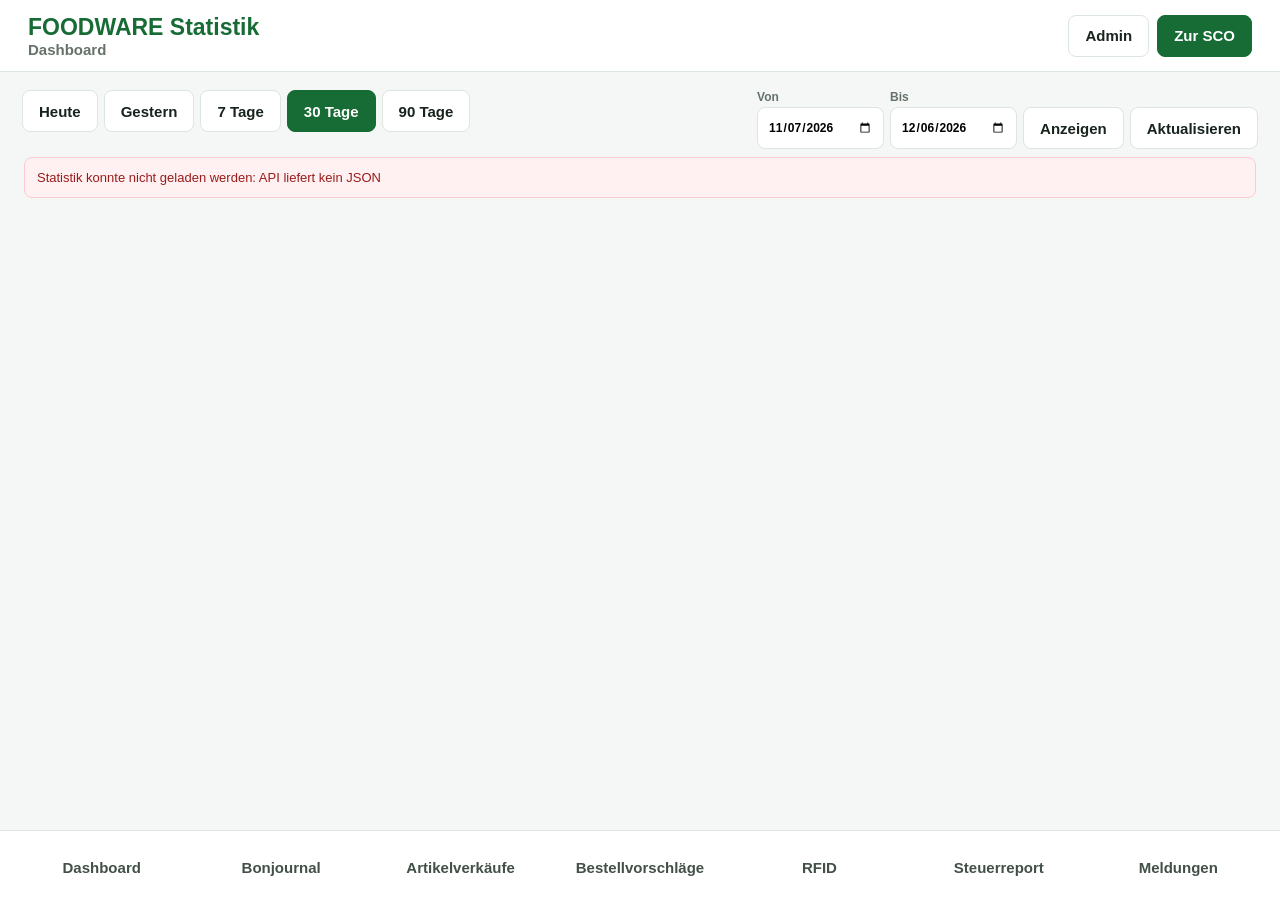
==== Win32/Debug/www/statistik/index.html @ 96d632ba "Rev 1.0.0 SCO" ====
<!doctype html>
<html lang="de"><head><meta charset="utf-8"><meta name="viewport" content="width=device-width,initial-scale=1">
<title>FOODWARE Statistik</title><link rel="stylesheet" href="statistik.css?v=20260630-7"></head>
<body>
<header><div><b>FOODWARE Statistik</b><span id="viewTitle">Dashboard</span></div><nav><button id="admin">Admin</button><button id="sco">Zur SCO</button></nav></header>
<main>
<section class="toolbar"><div class="period" id="period"><button data-preset="today">Heute</button><button data-preset="yesterday">Gestern</button><button data-days="7">7 Tage</button><button data-days="30" class="active">30 Tage</button><button data-days="90">90 Tage</button></div><div class="dateRange"><label>Von<input id="dateFrom" type="date"></label><label>Bis<input id="dateTo" type="date"></label><button id="applyRange">Anzeigen</button><button id="refresh">Aktualisieren</button></div></section>
<div id="status" class="status">Daten werden geladen ...</div><div id="content"></div>
</main>
<nav class="sectionNav" id="sectionNav">
<button data-view="dashboard">Dashboard</button><button data-view="journal">Bonjournal</button><button data-view="sales">Artikelverkäufe</button><button data-view="restock">Bestellvorschläge</button><button data-view="rfid">RFID</button><button data-view="report">Steuerreport</button><button data-view="messages">Meldungen</button>
</nav>
<script src="app.js?v=20260630-7"></script></body></html>
---- Win32/Debug/www/statistik/statistik.css ----
:root{--green:#176b35;--green2:#eaf5ed;--ink:#17231c;--muted:#657169;--line:#dce5df;--bg:#f4f7f5;--white:#fff;--warn:#a76100}
*{box-sizing:border-box}body{margin:0;background:var(--bg);color:var(--ink);font:15px Segoe UI,Arial,sans-serif;padding-bottom:78px}button,select,input{font:inherit}button{cursor:pointer}header{height:72px;padding:0 28px;background:#fff;border-bottom:1px solid var(--line);display:flex;align-items:center;justify-content:space-between;position:sticky;top:0;z-index:5}header b{display:block;font-size:23px;color:var(--green)}header span{color:var(--muted);font-weight:600}header nav{display:flex;gap:8px}header button,.toolbar button{height:42px;padding:0 16px;border:1px solid var(--line);border-radius:8px;background:#fff;font-weight:700;color:var(--ink)}header button:last-child{background:var(--green);color:#fff;border-color:var(--green)}
main{max-width:1600px;margin:auto;padding:18px 22px 36px}.toolbar{display:flex;justify-content:space-between;gap:14px;margin-bottom:8px}.period,.dateRange{display:flex;gap:6px}.toolbar button.active{background:var(--green);border-color:var(--green);color:#fff}.dateRange{align-items:end}.dateRange label,.selectLabel{font-size:12px;color:var(--muted);font-weight:700}.dateRange input,.selectLabel select{display:block;height:42px;margin-top:3px;border:1px solid var(--line);border-radius:8px;padding:0 10px;background:#fff}.status{color:var(--muted);font-size:13px;margin:8px 2px 14px}.status.error{background:#fff0f1;color:#9b1c1c;padding:12px;border:1px solid #facbd0;border-radius:8px}
.sectionNav{position:fixed;bottom:0;left:0;right:0;height:70px;background:#fff;border-top:1px solid var(--line);display:grid;grid-template-columns:repeat(7,1fr);z-index:10;padding:6px 12px}.sectionNav button{border:0;background:#fff;color:#425048;font-weight:700;border-top:3px solid transparent}.sectionNav button.active{color:var(--green);border-top-color:var(--green);background:#f4faf6}
.kpis{display:grid;grid-template-columns:repeat(6,1fr);gap:10px;margin-bottom:12px}.kpis article,.panel,.receipt{background:#fff;border:1px solid var(--line);border-radius:8px}.kpis article{padding:16px;min-height:110px}.kpis span{color:var(--muted);font-weight:700}.kpis b{display:block;font-size:26px;color:var(--green);margin:7px 0 3px}.kpis small{color:var(--muted)}.panel{padding:18px;margin-bottom:12px;overflow:hidden}.panelHead,.viewHead{display:flex;align-items:center;justify-content:space-between;gap:16px}.panelHead{margin-bottom:14px}.panelHead h2,.viewHead h1{margin:0}.panelHead h2{font-size:19px}.panelHead span,.viewHead p{color:var(--muted);font-size:13px}.viewHead{margin:4px 2px 14px}.viewHead h1{font-size:25px}.viewHead p{margin:4px 0 0}.two{display:grid;grid-template-columns:1fr 1fr;gap:12px}
table{width:100%;border-collapse:collapse}th,td{text-align:left;padding:10px 8px;border-bottom:1px solid #edf1ee}th{font-size:12px;text-transform:uppercase;color:var(--muted);background:#f7f9f8}td:last-child,th:last-child{text-align:right}.pill,.priority{display:inline-block;padding:4px 8px;border-radius:999px;background:var(--green2);color:var(--green);font-weight:800;font-size:12px}.priority.p1{background:#ffe4e2;color:#a5231c}.priority.p2{background:#fff0cf;color:#855500}.priority.p3{background:#edf2ef;color:#526159}.empty{color:var(--muted)}.emptyState{text-align:center;padding:50px}.linkButton{border:0;background:transparent;color:var(--green);font-weight:800}.tableScroll{overflow:auto}.tableScroll table{min-width:900px}
.barRow{display:grid;grid-template-columns:140px 1fr 90px;gap:12px;align-items:center;margin:10px 0}.barRow>span{overflow:hidden;text-overflow:ellipsis;white-space:nowrap}.barRow>div{height:11px;background:#edf2ee;border-radius:3px;overflow:hidden}.barRow i{display:block;height:100%;background:var(--green)}.barRow b{text-align:right}.dayBars{height:170px;display:flex;align-items:end;gap:5px;border-bottom:1px solid var(--line);padding-top:8px;overflow-x:auto}.dayBars>div{height:100%;min-width:20px;flex:1;display:flex;flex-direction:column;justify-content:end;align-items:center}.dayBars i{width:70%;max-width:28px;background:var(--green);border-radius:3px 3px 0 0}.dayBars span{font-size:10px;color:var(--muted);height:20px;padding-top:4px}
.receiptList{display:grid;gap:8px}.receipt{overflow:hidden}.receipt summary{list-style:none;display:flex;justify-content:space-between;align-items:center;padding:14px 18px;cursor:pointer}.receipt summary::-webkit-details-marker{display:none}.receipt summary>span{display:flex;gap:14px;align-items:center}.receipt summary small{color:var(--muted)}.receipt summary i{font-style:normal;color:var(--muted);border:1px solid var(--line);border-radius:999px;padding:3px 8px}.receiptItems{border-top:1px solid var(--line);background:#fbfcfb;padding:5px 18px}.receiptItems>div{display:flex;justify-content:space-between;align-items:center;padding:9px 0;border-bottom:1px solid #edf1ee}.receiptItems span,.receiptItems small{display:block}.receiptItems small{color:var(--muted);margin-top:3px}.receiptItems strong{color:var(--green)}
.report{border-top:4px solid var(--green)}.reportStatus{padding:8px 12px;border-radius:999px;font-weight:800;font-size:13px}.reportStatus.open{background:#fff4d8;color:#825000}.reportStatus.done{background:var(--green2);color:var(--green)}.reportGrid{display:grid;grid-template-columns:1.2fr .8fr;gap:28px}.reportTotal{display:flex;gap:18px;align-items:baseline;justify-content:flex-end;border-top:2px solid var(--line);margin-top:18px;padding-top:16px}.reportTotal b{font-size:28px;color:var(--green)}.reportActions{display:flex;justify-content:flex-end;gap:10px;margin-top:18px}.reportActions button{height:46px;padding:0 18px;border:1px solid var(--line);border-radius:8px;background:#fff;font-weight:800}.reportActions .book{background:var(--green);border-color:var(--green);color:#fff}.reportActions button:disabled{opacity:.45}
@media(max-width:1200px){.kpis{grid-template-columns:repeat(3,1fr)}}@media(max-width:850px){body{padding-bottom:126px}.toolbar{flex-direction:column}.dateRange{flex-wrap:wrap}.two,.reportGrid{grid-template-columns:1fr}.kpis{grid-template-columns:1fr 1fr}.sectionNav{height:118px;grid-template-columns:repeat(4,1fr)}.receipt summary>span{align-items:flex-start;flex-direction:column;gap:3px}}@media(max-width:560px){header{padding:0 12px}header span{display:none}main{padding:12px}.period{display:grid;grid-template-columns:repeat(3,1fr)}.kpis{grid-template-columns:1fr}.receipt summary{align-items:flex-start}.receipt summary>span:last-child{align-items:flex-end}.sectionNav{font-size:12px}}
@media print{body.printReport header,body.printReport .toolbar,body.printReport .status,body.printReport .sectionNav,body.printReport #content>*:not(.report){display:none!important}body.printReport{background:#fff;padding:0}body.printReport main{max-width:none;padding:0}body.printReport .report{border:0;margin:0}.reportActions{display:none!important}}
.hourRevenue{display:grid;grid-template-columns:repeat(8,1fr);gap:6px;margin-top:14px}.hourRevenue span{display:flex;justify-content:space-between;gap:8px;padding:8px;background:#f7f9f8;border:1px solid var(--line);border-radius:6px;font-size:12px}.hourRevenue b{color:var(--green)}.dailyReport{min-width:620px}.dailyReport tfoot th{font-size:14px;color:var(--ink);background:var(--green2);border-top:2px solid var(--green)}.report>h3{margin:8px 0 10px}@media(max-width:1000px){.hourRevenue{grid-template-columns:repeat(4,1fr)}}

@page{size:A4 portrait;margin:11mm}
@media print{
  body.printReport{font-size:10px;line-height:1.2;color:#111}
  body.printReport main{width:100%;max-width:none;padding:0;margin:0}
  body.printReport .report{width:100%;padding:0;overflow:visible!important;border:0;border-radius:0;box-shadow:none}
  body.printReport .report .tableScroll{width:100%;overflow:visible!important}
  body.printReport .report .tableScroll::-webkit-scrollbar{display:none}
  body.printReport .report table,
  body.printReport .report .dailyReport{width:100%!important;min-width:0!important;table-layout:auto}
  body.printReport .report th,
  body.printReport .report td{padding:4px 5px;font-size:9px;white-space:nowrap}
  body.printReport .report th{font-size:8px}
  body.printReport .report .panelHead{margin-bottom:8px;align-items:flex-start}
  body.printReport .report .panelHead h2{font-size:16px}
  body.printReport .report .panelHead span{font-size:9px}
  body.printReport .reportStatus{padding:4px 7px;font-size:8px}
  body.printReport .report>h3{font-size:12px;margin:8px 0 5px}
  body.printReport .reportGrid{grid-template-columns:1.15fr .85fr!important;gap:14px;margin-top:10px;break-inside:avoid}
  body.printReport .reportGrid h3{font-size:11px;margin:0 0 4px}
  body.printReport .dailyReport tfoot th{font-size:9px}
  body.printReport .reportTotal{gap:10px;margin-top:10px;padding-top:8px;font-size:10px}
  body.printReport .reportTotal b{font-size:18px}
  body.printReport tr{break-inside:avoid}
}
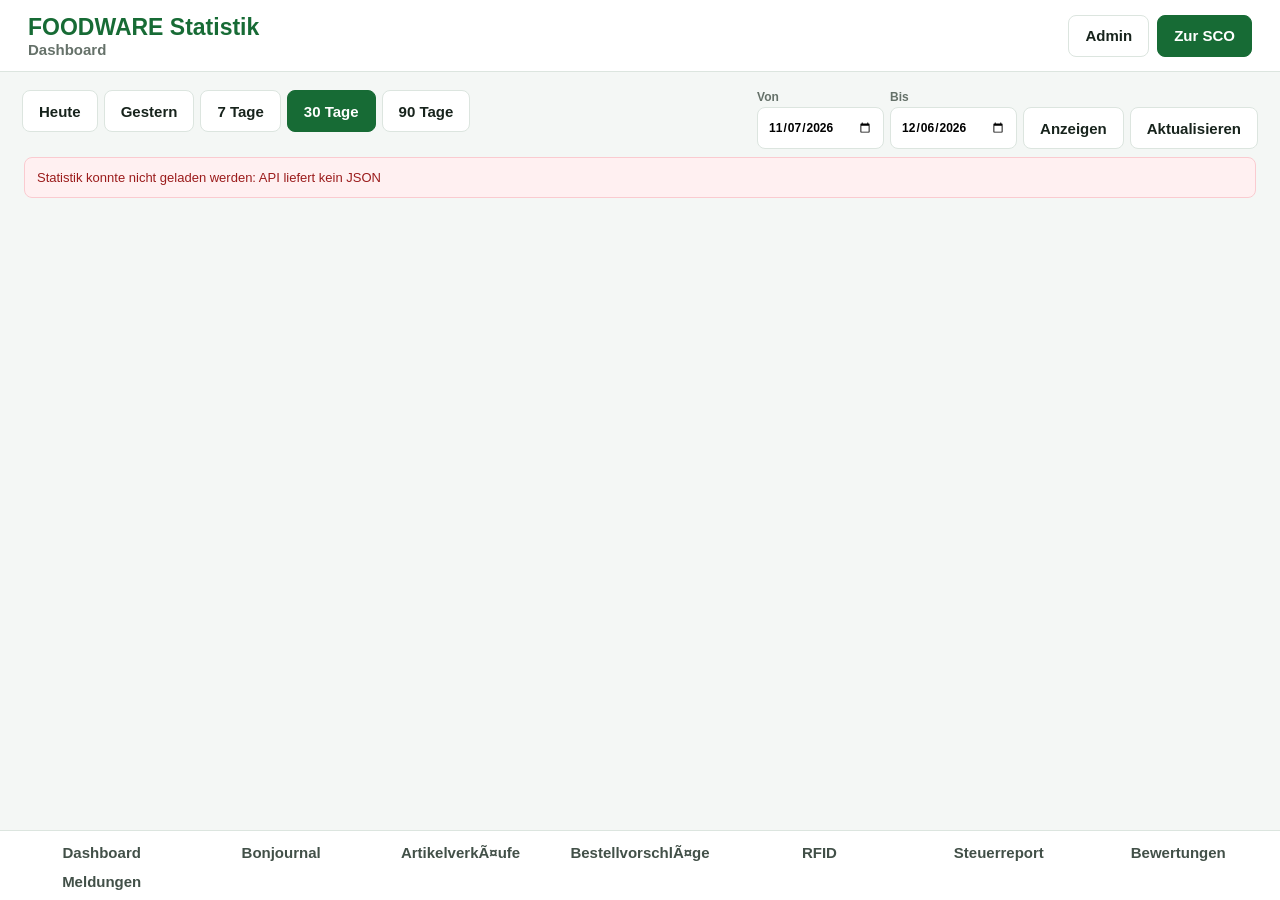
==== commit 00191220: "Rev 1.0.7 Save and report SCO ratings" ====
--- a/Win32/Debug/www/statistik/index.html
+++ b/Win32/Debug/www/statistik/index.html
@@ -1,6 +1,6 @@
-<!doctype html>
+﻿<!doctype html>
 <html lang="de"><head><meta charset="utf-8"><meta name="viewport" content="width=device-width,initial-scale=1">
-<title>FOODWARE Statistik</title><link rel="stylesheet" href="statistik.css?v=20260630-7"></head>
+<title>FOODWARE Statistik</title><link rel="stylesheet" href="statistik.css?v=20260710-rating"></head>
 <body>
 <header><div><b>FOODWARE Statistik</b><span id="viewTitle">Dashboard</span></div><nav><button id="admin">Admin</button><button id="sco">Zur SCO</button></nav></header>
 <main>
@@ -8,6 +8,6 @@
 <div id="status" class="status">Daten werden geladen ...</div><div id="content"></div>
 </main>
 <nav class="sectionNav" id="sectionNav">
-<button data-view="dashboard">Dashboard</button><button data-view="journal">Bonjournal</button><button data-view="sales">Artikelverkäufe</button><button data-view="restock">Bestellvorschläge</button><button data-view="rfid">RFID</button><button data-view="report">Steuerreport</button><button data-view="messages">Meldungen</button>
+<button data-view="dashboard">Dashboard</button><button data-view="journal">Bonjournal</button><button data-view="sales">ArtikelverkÃ¤ufe</button><button data-view="restock">BestellvorschlÃ¤ge</button><button data-view="rfid">RFID</button><button data-view="report">Steuerreport</button><button data-view="ratings">Bewertungen</button><button data-view="messages">Meldungen</button>
 </nav>
-<script src="app.js?v=20260630-7"></script></body></html>+<script src="app.js?v=20260710-rating"></script></body></html>
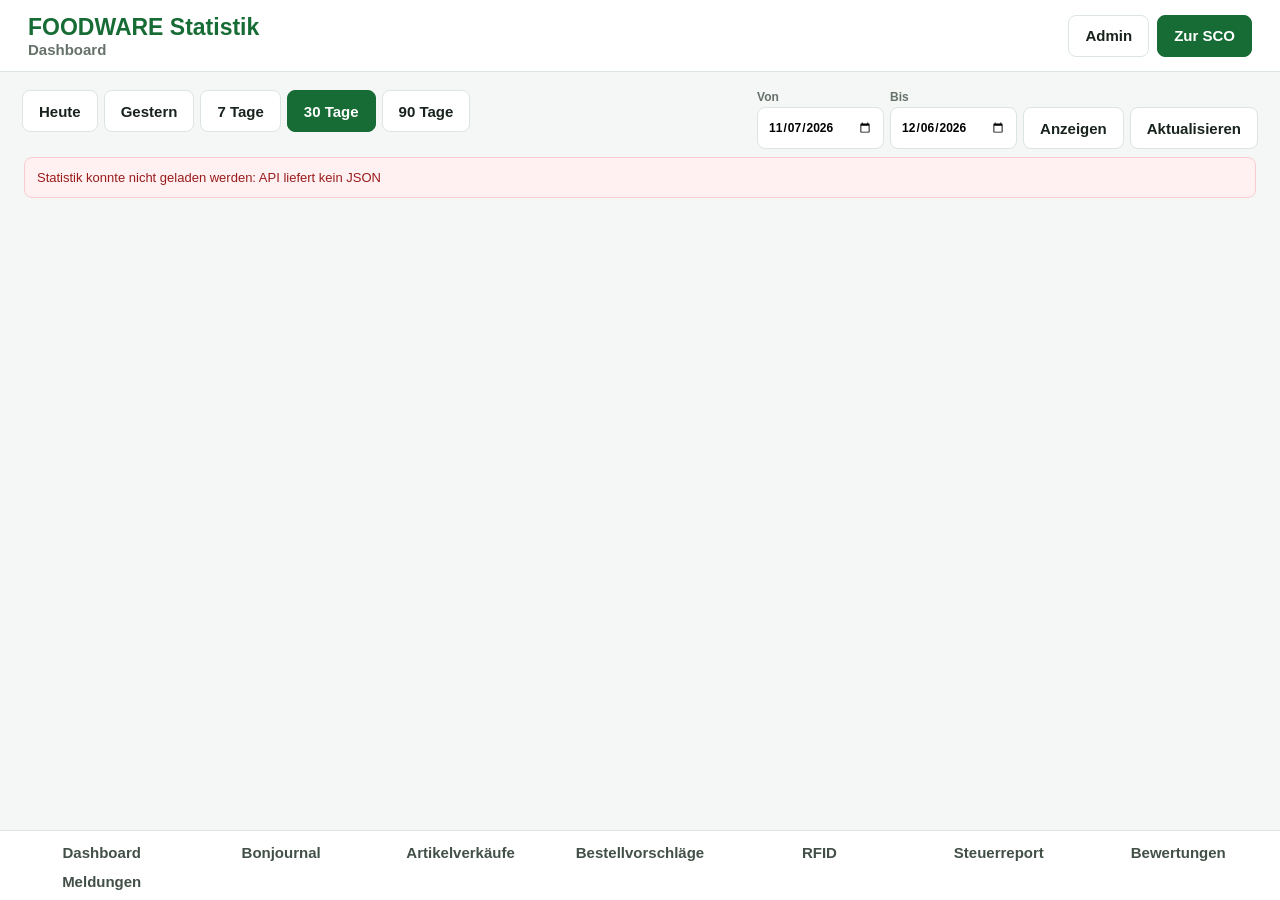
==== commit 30570f94: "Rev 1.0.8 Fix web encoding and receipt preview" ====
--- a/Win32/Debug/www/statistik/index.html
+++ b/Win32/Debug/www/statistik/index.html
@@ -8,6 +8,6 @@
 <div id="status" class="status">Daten werden geladen ...</div><div id="content"></div>
 </main>
 <nav class="sectionNav" id="sectionNav">
-<button data-view="dashboard">Dashboard</button><button data-view="journal">Bonjournal</button><button data-view="sales">ArtikelverkÃ¤ufe</button><button data-view="restock">BestellvorschlÃ¤ge</button><button data-view="rfid">RFID</button><button data-view="report">Steuerreport</button><button data-view="ratings">Bewertungen</button><button data-view="messages">Meldungen</button>
+<button data-view="dashboard">Dashboard</button><button data-view="journal">Bonjournal</button><button data-view="sales">Artikelverkäufe</button><button data-view="restock">Bestellvorschläge</button><button data-view="rfid">RFID</button><button data-view="report">Steuerreport</button><button data-view="ratings">Bewertungen</button><button data-view="messages">Meldungen</button>
 </nav>
 <script src="app.js?v=20260710-rating"></script></body></html>
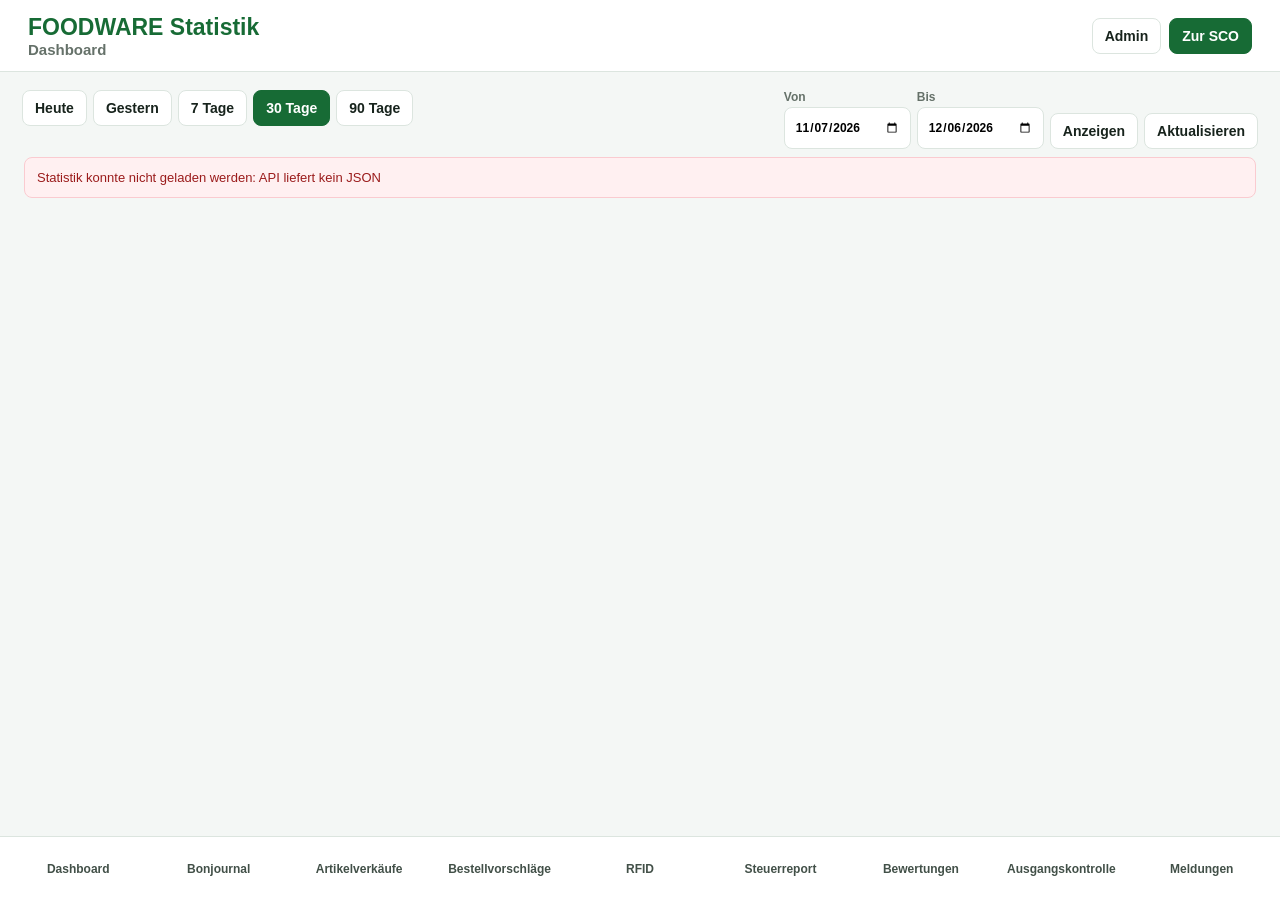
==== commit 9ea41503: "Rev 1.0.14 Fix statistics and exit control reporting" ====
--- a/Win32/Debug/www/statistik/index.html
+++ b/Win32/Debug/www/statistik/index.html
@@ -1,6 +1,6 @@
-﻿<!doctype html>
+<!doctype html>
 <html lang="de"><head><meta charset="utf-8"><meta name="viewport" content="width=device-width,initial-scale=1">
-<title>FOODWARE Statistik</title><link rel="stylesheet" href="statistik.css?v=20260710-rating"></head>
+<title>FOODWARE Statistik</title><link rel="stylesheet" href="statistik.css?v=20260710-exit"></head>
 <body>
 <header><div><b>FOODWARE Statistik</b><span id="viewTitle">Dashboard</span></div><nav><button id="admin">Admin</button><button id="sco">Zur SCO</button></nav></header>
 <main>
@@ -8,6 +8,6 @@
 <div id="status" class="status">Daten werden geladen ...</div><div id="content"></div>
 </main>
 <nav class="sectionNav" id="sectionNav">
-<button data-view="dashboard">Dashboard</button><button data-view="journal">Bonjournal</button><button data-view="sales">Artikelverkäufe</button><button data-view="restock">Bestellvorschläge</button><button data-view="rfid">RFID</button><button data-view="report">Steuerreport</button><button data-view="ratings">Bewertungen</button><button data-view="messages">Meldungen</button>
+<button data-view="dashboard">Dashboard</button><button data-view="journal">Bonjournal</button><button data-view="sales">Artikelverkäufe</button><button data-view="restock">Bestellvorschläge</button><button data-view="rfid">RFID</button><button data-view="report">Steuerreport</button><button data-view="ratings">Bewertungen</button><button data-view="exitcontrol">Ausgangskontrolle</button><button data-view="messages">Meldungen</button>
 </nav>
-<script src="app.js?v=20260710-rating"></script></body></html>
+<script src="app.js?v=20260710-exit"></script></body></html>
--- a/Win32/Debug/www/statistik/statistik.css
+++ b/Win32/Debug/www/statistik/statistik.css
@@ -1,13 +1,13 @@
 :root{--green:#176b35;--green2:#eaf5ed;--ink:#17231c;--muted:#657169;--line:#dce5df;--bg:#f4f7f5;--white:#fff;--warn:#a76100}
-*{box-sizing:border-box}body{margin:0;background:var(--bg);color:var(--ink);font:15px Segoe UI,Arial,sans-serif;padding-bottom:78px}button,select,input{font:inherit}button{cursor:pointer}header{height:72px;padding:0 28px;background:#fff;border-bottom:1px solid var(--line);display:flex;align-items:center;justify-content:space-between;position:sticky;top:0;z-index:5}header b{display:block;font-size:23px;color:var(--green)}header span{color:var(--muted);font-weight:600}header nav{display:flex;gap:8px}header button,.toolbar button{height:42px;padding:0 16px;border:1px solid var(--line);border-radius:8px;background:#fff;font-weight:700;color:var(--ink)}header button:last-child{background:var(--green);color:#fff;border-color:var(--green)}
+*{box-sizing:border-box}body{margin:0;background:var(--bg);color:var(--ink);font:15px Segoe UI,Arial,sans-serif;padding-bottom:78px}button,select,input{font:inherit}button{cursor:pointer}header{height:72px;padding:0 28px;background:#fff;border-bottom:1px solid var(--line);display:flex;align-items:center;justify-content:space-between;position:sticky;top:0;z-index:5}header b{display:block;font-size:23px;color:var(--green)}header span{color:var(--muted);font-weight:600}header nav{display:flex;gap:8px}header button,.toolbar button{height:36px;padding:0 12px;font-size:14px;border:1px solid var(--line);border-radius:8px;background:#fff;font-weight:700;color:var(--ink)}header button:last-child{background:var(--green);color:#fff;border-color:var(--green)}
 main{max-width:1600px;margin:auto;padding:18px 22px 36px}.toolbar{display:flex;justify-content:space-between;gap:14px;margin-bottom:8px}.period,.dateRange{display:flex;gap:6px}.toolbar button.active{background:var(--green);border-color:var(--green);color:#fff}.dateRange{align-items:end}.dateRange label,.selectLabel{font-size:12px;color:var(--muted);font-weight:700}.dateRange input,.selectLabel select{display:block;height:42px;margin-top:3px;border:1px solid var(--line);border-radius:8px;padding:0 10px;background:#fff}.status{color:var(--muted);font-size:13px;margin:8px 2px 14px}.status.error{background:#fff0f1;color:#9b1c1c;padding:12px;border:1px solid #facbd0;border-radius:8px}
-.sectionNav{position:fixed;bottom:0;left:0;right:0;height:70px;background:#fff;border-top:1px solid var(--line);display:grid;grid-template-columns:repeat(7,1fr);z-index:10;padding:6px 12px}.sectionNav button{border:0;background:#fff;color:#425048;font-weight:700;border-top:3px solid transparent}.sectionNav button.active{color:var(--green);border-top-color:var(--green);background:#f4faf6}
+.sectionNav{position:fixed;bottom:0;left:0;right:0;height:64px;background:#fff;border-top:1px solid var(--line);display:grid;grid-template-columns:repeat(9,minmax(0,1fr));z-index:10;padding:5px 10px;gap:4px}.sectionNav button{border:0;background:#fff;color:#425048;font-weight:700;border-top:3px solid transparent;font-size:12px;padding:4px 3px;line-height:1.15}.sectionNav button.active{color:var(--green);border-top-color:var(--green);background:#f4faf6}
 .kpis{display:grid;grid-template-columns:repeat(6,1fr);gap:10px;margin-bottom:12px}.kpis article,.panel,.receipt{background:#fff;border:1px solid var(--line);border-radius:8px}.kpis article{padding:16px;min-height:110px}.kpis span{color:var(--muted);font-weight:700}.kpis b{display:block;font-size:26px;color:var(--green);margin:7px 0 3px}.kpis small{color:var(--muted)}.panel{padding:18px;margin-bottom:12px;overflow:hidden}.panelHead,.viewHead{display:flex;align-items:center;justify-content:space-between;gap:16px}.panelHead{margin-bottom:14px}.panelHead h2,.viewHead h1{margin:0}.panelHead h2{font-size:19px}.panelHead span,.viewHead p{color:var(--muted);font-size:13px}.viewHead{margin:4px 2px 14px}.viewHead h1{font-size:25px}.viewHead p{margin:4px 0 0}.two{display:grid;grid-template-columns:1fr 1fr;gap:12px}
 table{width:100%;border-collapse:collapse}th,td{text-align:left;padding:10px 8px;border-bottom:1px solid #edf1ee}th{font-size:12px;text-transform:uppercase;color:var(--muted);background:#f7f9f8}td:last-child,th:last-child{text-align:right}.pill,.priority{display:inline-block;padding:4px 8px;border-radius:999px;background:var(--green2);color:var(--green);font-weight:800;font-size:12px}.priority.p1{background:#ffe4e2;color:#a5231c}.priority.p2{background:#fff0cf;color:#855500}.priority.p3{background:#edf2ef;color:#526159}.empty{color:var(--muted)}.emptyState{text-align:center;padding:50px}.linkButton{border:0;background:transparent;color:var(--green);font-weight:800}.tableScroll{overflow:auto}.tableScroll table{min-width:900px}
 .barRow{display:grid;grid-template-columns:140px 1fr 90px;gap:12px;align-items:center;margin:10px 0}.barRow>span{overflow:hidden;text-overflow:ellipsis;white-space:nowrap}.barRow>div{height:11px;background:#edf2ee;border-radius:3px;overflow:hidden}.barRow i{display:block;height:100%;background:var(--green)}.barRow b{text-align:right}.dayBars{height:170px;display:flex;align-items:end;gap:5px;border-bottom:1px solid var(--line);padding-top:8px;overflow-x:auto}.dayBars>div{height:100%;min-width:20px;flex:1;display:flex;flex-direction:column;justify-content:end;align-items:center}.dayBars i{width:70%;max-width:28px;background:var(--green);border-radius:3px 3px 0 0}.dayBars span{font-size:10px;color:var(--muted);height:20px;padding-top:4px}
 .receiptList{display:grid;gap:8px}.receipt{overflow:hidden}.receipt summary{list-style:none;display:flex;justify-content:space-between;align-items:center;padding:14px 18px;cursor:pointer}.receipt summary::-webkit-details-marker{display:none}.receipt summary>span{display:flex;gap:14px;align-items:center}.receipt summary small{color:var(--muted)}.receipt summary i{font-style:normal;color:var(--muted);border:1px solid var(--line);border-radius:999px;padding:3px 8px}.receiptItems{border-top:1px solid var(--line);background:#fbfcfb;padding:5px 18px}.receiptItems>div{display:flex;justify-content:space-between;align-items:center;padding:9px 0;border-bottom:1px solid #edf1ee}.receiptItems span,.receiptItems small{display:block}.receiptItems small{color:var(--muted);margin-top:3px}.receiptItems strong{color:var(--green)}
 .report{border-top:4px solid var(--green)}.reportStatus{padding:8px 12px;border-radius:999px;font-weight:800;font-size:13px}.reportStatus.open{background:#fff4d8;color:#825000}.reportStatus.done{background:var(--green2);color:var(--green)}.reportGrid{display:grid;grid-template-columns:1.2fr .8fr;gap:28px}.reportTotal{display:flex;gap:18px;align-items:baseline;justify-content:flex-end;border-top:2px solid var(--line);margin-top:18px;padding-top:16px}.reportTotal b{font-size:28px;color:var(--green)}.reportActions{display:flex;justify-content:flex-end;gap:10px;margin-top:18px}.reportActions button{height:46px;padding:0 18px;border:1px solid var(--line);border-radius:8px;background:#fff;font-weight:800}.reportActions .book{background:var(--green);border-color:var(--green);color:#fff}.reportActions button:disabled{opacity:.45}
-@media(max-width:1200px){.kpis{grid-template-columns:repeat(3,1fr)}}@media(max-width:850px){body{padding-bottom:126px}.toolbar{flex-direction:column}.dateRange{flex-wrap:wrap}.two,.reportGrid{grid-template-columns:1fr}.kpis{grid-template-columns:1fr 1fr}.sectionNav{height:118px;grid-template-columns:repeat(4,1fr)}.receipt summary>span{align-items:flex-start;flex-direction:column;gap:3px}}@media(max-width:560px){header{padding:0 12px}header span{display:none}main{padding:12px}.period{display:grid;grid-template-columns:repeat(3,1fr)}.kpis{grid-template-columns:1fr}.receipt summary{align-items:flex-start}.receipt summary>span:last-child{align-items:flex-end}.sectionNav{font-size:12px}}
+@media(max-width:1200px){.kpis{grid-template-columns:repeat(3,1fr)}}@media(max-width:850px){body{padding-bottom:112px}.toolbar{flex-direction:column}.dateRange{flex-wrap:wrap}.two,.reportGrid{grid-template-columns:1fr}.kpis{grid-template-columns:1fr 1fr}.sectionNav{height:104px;grid-template-columns:repeat(3,1fr)}.receipt summary>span{align-items:flex-start;flex-direction:column;gap:3px}}@media(max-width:560px){header{padding:0 12px}header span{display:none}main{padding:12px}.period{display:grid;grid-template-columns:repeat(3,1fr)}.kpis{grid-template-columns:1fr}.receipt summary{align-items:flex-start}.receipt summary>span:last-child{align-items:flex-end}.sectionNav{font-size:12px}}
 @media print{body.printReport header,body.printReport .toolbar,body.printReport .status,body.printReport .sectionNav,body.printReport #content>*:not(.report){display:none!important}body.printReport{background:#fff;padding:0}body.printReport main{max-width:none;padding:0}body.printReport .report{border:0;margin:0}.reportActions{display:none!important}}
 .hourRevenue{display:grid;grid-template-columns:repeat(8,1fr);gap:6px;margin-top:14px}.hourRevenue span{display:flex;justify-content:space-between;gap:8px;padding:8px;background:#f7f9f8;border:1px solid var(--line);border-radius:6px;font-size:12px}.hourRevenue b{color:var(--green)}.dailyReport{min-width:620px}.dailyReport tfoot th{font-size:14px;color:var(--ink);background:var(--green2);border-top:2px solid var(--green)}.report>h3{margin:8px 0 10px}@media(max-width:1000px){.hourRevenue{grid-template-columns:repeat(4,1fr)}}
 
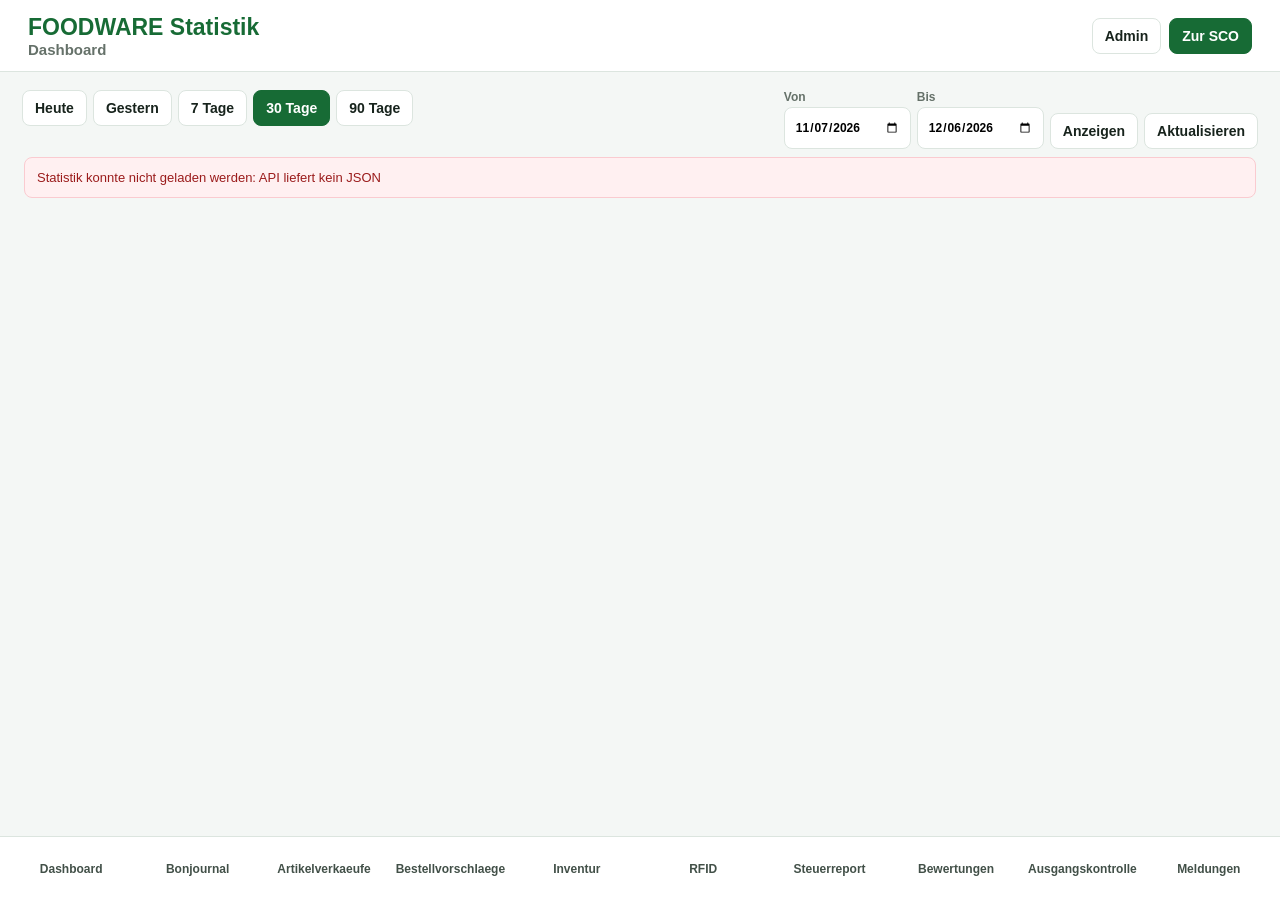
==== commit 9b9db90f: "Rev 1.0.53 Add inventory statistics" ====
--- a/Win32/Debug/www/statistik/index.html
+++ b/Win32/Debug/www/statistik/index.html
@@ -1,6 +1,6 @@
 <!doctype html>
 <html lang="de"><head><meta charset="utf-8"><meta name="viewport" content="width=device-width,initial-scale=1">
-<title>FOODWARE Statistik</title><link rel="stylesheet" href="statistik.css?v=20260710-exit"></head>
+<title>FOODWARE Statistik</title><link rel="stylesheet" href="statistik.css?v=20260717-inventory"></head>
 <body>
 <header><div><b>FOODWARE Statistik</b><span id="viewTitle">Dashboard</span></div><nav><button id="admin">Admin</button><button id="sco">Zur SCO</button></nav></header>
 <main>
@@ -8,6 +8,6 @@
 <div id="status" class="status">Daten werden geladen ...</div><div id="content"></div>
 </main>
 <nav class="sectionNav" id="sectionNav">
-<button data-view="dashboard">Dashboard</button><button data-view="journal">Bonjournal</button><button data-view="sales">Artikelverkäufe</button><button data-view="restock">Bestellvorschläge</button><button data-view="rfid">RFID</button><button data-view="report">Steuerreport</button><button data-view="ratings">Bewertungen</button><button data-view="exitcontrol">Ausgangskontrolle</button><button data-view="messages">Meldungen</button>
+<button data-view="dashboard">Dashboard</button><button data-view="journal">Bonjournal</button><button data-view="sales">Artikelverkaeufe</button><button data-view="restock">Bestellvorschlaege</button><button data-view="inventory">Inventur</button><button data-view="rfid">RFID</button><button data-view="report">Steuerreport</button><button data-view="ratings">Bewertungen</button><button data-view="exitcontrol">Ausgangskontrolle</button><button data-view="messages">Meldungen</button>
 </nav>
-<script src="app.js?v=20260710-exit"></script></body></html>
+<script src="app.js?v=20260717-inventory"></script></body></html>
--- a/Win32/Debug/www/statistik/statistik.css
+++ b/Win32/Debug/www/statistik/statistik.css
@@ -1,7 +1,7 @@
 :root{--green:#176b35;--green2:#eaf5ed;--ink:#17231c;--muted:#657169;--line:#dce5df;--bg:#f4f7f5;--white:#fff;--warn:#a76100}
 *{box-sizing:border-box}body{margin:0;background:var(--bg);color:var(--ink);font:15px Segoe UI,Arial,sans-serif;padding-bottom:78px}button,select,input{font:inherit}button{cursor:pointer}header{height:72px;padding:0 28px;background:#fff;border-bottom:1px solid var(--line);display:flex;align-items:center;justify-content:space-between;position:sticky;top:0;z-index:5}header b{display:block;font-size:23px;color:var(--green)}header span{color:var(--muted);font-weight:600}header nav{display:flex;gap:8px}header button,.toolbar button{height:36px;padding:0 12px;font-size:14px;border:1px solid var(--line);border-radius:8px;background:#fff;font-weight:700;color:var(--ink)}header button:last-child{background:var(--green);color:#fff;border-color:var(--green)}
 main{max-width:1600px;margin:auto;padding:18px 22px 36px}.toolbar{display:flex;justify-content:space-between;gap:14px;margin-bottom:8px}.period,.dateRange{display:flex;gap:6px}.toolbar button.active{background:var(--green);border-color:var(--green);color:#fff}.dateRange{align-items:end}.dateRange label,.selectLabel{font-size:12px;color:var(--muted);font-weight:700}.dateRange input,.selectLabel select{display:block;height:42px;margin-top:3px;border:1px solid var(--line);border-radius:8px;padding:0 10px;background:#fff}.status{color:var(--muted);font-size:13px;margin:8px 2px 14px}.status.error{background:#fff0f1;color:#9b1c1c;padding:12px;border:1px solid #facbd0;border-radius:8px}
-.sectionNav{position:fixed;bottom:0;left:0;right:0;height:64px;background:#fff;border-top:1px solid var(--line);display:grid;grid-template-columns:repeat(9,minmax(0,1fr));z-index:10;padding:5px 10px;gap:4px}.sectionNav button{border:0;background:#fff;color:#425048;font-weight:700;border-top:3px solid transparent;font-size:12px;padding:4px 3px;line-height:1.15}.sectionNav button.active{color:var(--green);border-top-color:var(--green);background:#f4faf6}
+.sectionNav{position:fixed;bottom:0;left:0;right:0;height:64px;background:#fff;border-top:1px solid var(--line);display:grid;grid-template-columns:repeat(10,minmax(0,1fr));z-index:10;padding:5px 10px;gap:4px}.sectionNav button{border:0;background:#fff;color:#425048;font-weight:700;border-top:3px solid transparent;font-size:12px;padding:4px 3px;line-height:1.15}.sectionNav button.active{color:var(--green);border-top-color:var(--green);background:#f4faf6}
 .kpis{display:grid;grid-template-columns:repeat(6,1fr);gap:10px;margin-bottom:12px}.kpis article,.panel,.receipt{background:#fff;border:1px solid var(--line);border-radius:8px}.kpis article{padding:16px;min-height:110px}.kpis span{color:var(--muted);font-weight:700}.kpis b{display:block;font-size:26px;color:var(--green);margin:7px 0 3px}.kpis small{color:var(--muted)}.panel{padding:18px;margin-bottom:12px;overflow:hidden}.panelHead,.viewHead{display:flex;align-items:center;justify-content:space-between;gap:16px}.panelHead{margin-bottom:14px}.panelHead h2,.viewHead h1{margin:0}.panelHead h2{font-size:19px}.panelHead span,.viewHead p{color:var(--muted);font-size:13px}.viewHead{margin:4px 2px 14px}.viewHead h1{font-size:25px}.viewHead p{margin:4px 0 0}.two{display:grid;grid-template-columns:1fr 1fr;gap:12px}
 table{width:100%;border-collapse:collapse}th,td{text-align:left;padding:10px 8px;border-bottom:1px solid #edf1ee}th{font-size:12px;text-transform:uppercase;color:var(--muted);background:#f7f9f8}td:last-child,th:last-child{text-align:right}.pill,.priority{display:inline-block;padding:4px 8px;border-radius:999px;background:var(--green2);color:var(--green);font-weight:800;font-size:12px}.priority.p1{background:#ffe4e2;color:#a5231c}.priority.p2{background:#fff0cf;color:#855500}.priority.p3{background:#edf2ef;color:#526159}.empty{color:var(--muted)}.emptyState{text-align:center;padding:50px}.linkButton{border:0;background:transparent;color:var(--green);font-weight:800}.tableScroll{overflow:auto}.tableScroll table{min-width:900px}
 .barRow{display:grid;grid-template-columns:140px 1fr 90px;gap:12px;align-items:center;margin:10px 0}.barRow>span{overflow:hidden;text-overflow:ellipsis;white-space:nowrap}.barRow>div{height:11px;background:#edf2ee;border-radius:3px;overflow:hidden}.barRow i{display:block;height:100%;background:var(--green)}.barRow b{text-align:right}.dayBars{height:170px;display:flex;align-items:end;gap:5px;border-bottom:1px solid var(--line);padding-top:8px;overflow-x:auto}.dayBars>div{height:100%;min-width:20px;flex:1;display:flex;flex-direction:column;justify-content:end;align-items:center}.dayBars i{width:70%;max-width:28px;background:var(--green);border-radius:3px 3px 0 0}.dayBars span{font-size:10px;color:var(--muted);height:20px;padding-top:4px}
@@ -34,4 +34,7 @@
   body.printReport .reportTotal{gap:10px;margin-top:10px;padding-top:8px;font-size:10px}
   body.printReport .reportTotal b{font-size:18px}
   body.printReport tr{break-inside:avoid}
-}+}
+.msg-error td{background:#fff1f1}.msg-warning td{background:#fff8e1}.msg-success td{background:#edf9ef}.pill.error{background:#ffe0e0;color:#9b1c1c}.pill.warning{background:#fff0cf;color:#855500}.pill.success{background:#dff3e5;color:#176b35}.pill.info{background:#e8f1ff;color:#1f5f9f}
+
+.inventoryKpi{grid-template-columns:repeat(4,1fr)}.mhdWarn td{background:#fff8e6}.mhdWarn td:first-child{color:#9b5b00}@media(max-width:1200px){.inventoryKpi{grid-template-columns:repeat(2,1fr)}}
